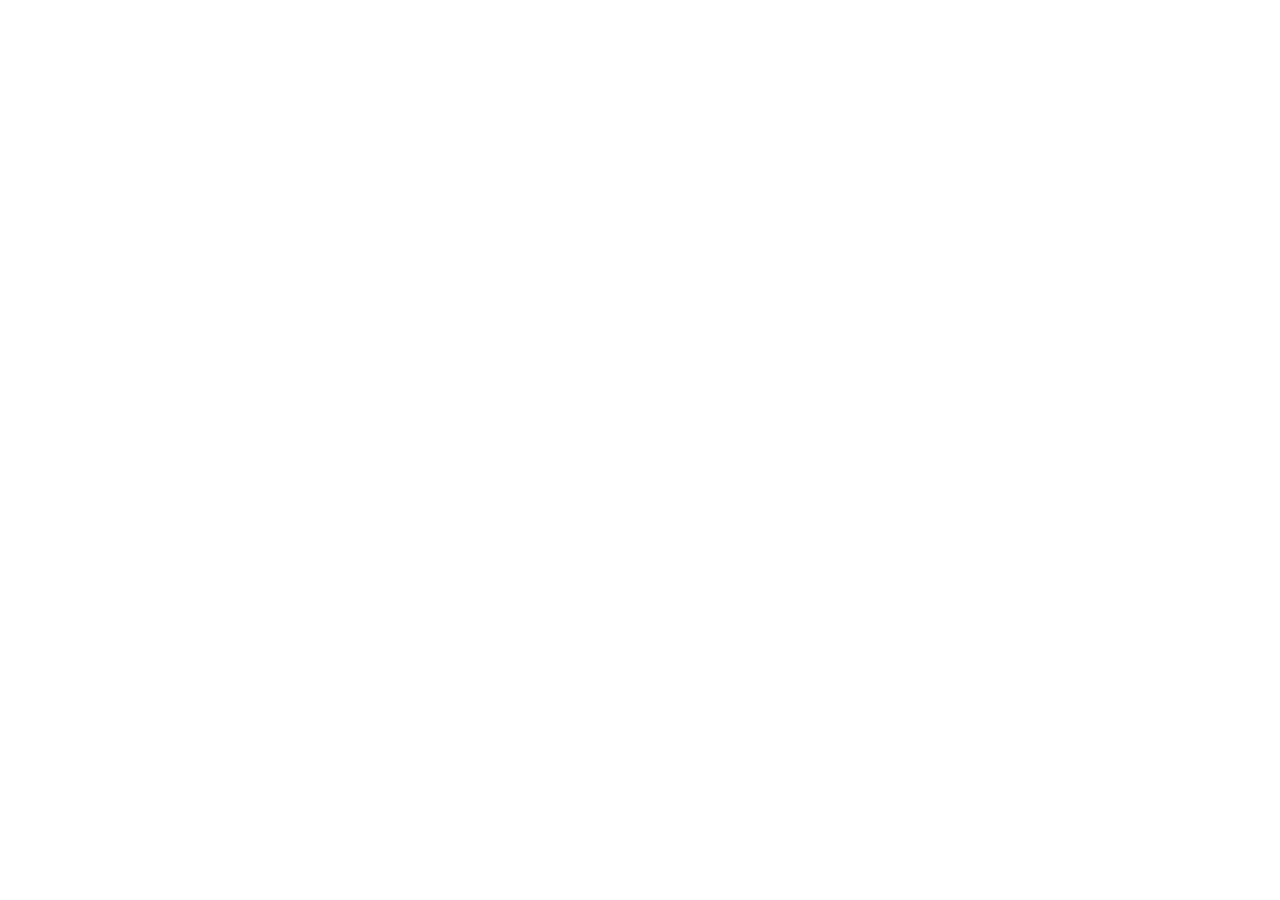
==== index.html @ 8d943734 "JavaScript Task1 Submission" ====
<!DOCTYPE html>
<html lang="en">
<head>
    <meta charset="UTF-8">
    <meta name="viewport" content="width=device-width, initial-scale=1.0">
    <title>Task1</title>
</head>
<body>
    <script src="./task1.js"></script>
</body>
</html>
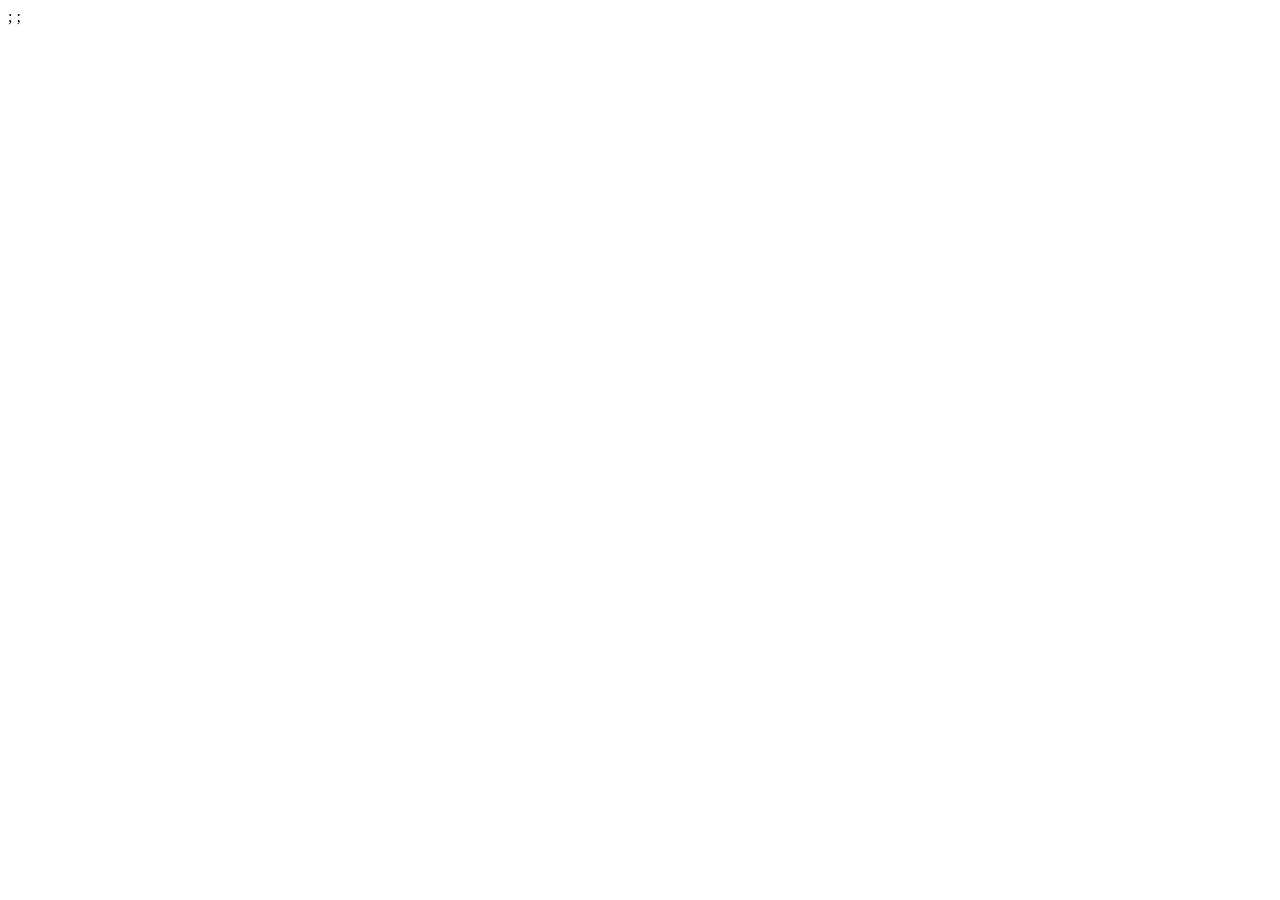
==== commit 645dfeca: "Completed JavaScript Loop and Function Tasks" ====
--- a/index.html
+++ b/index.html
@@ -6,6 +6,11 @@
     <title>Task1</title>
 </head>
 <body>
+
     <script src="./task1.js"></script>
+    <script src="./task2.js"></script>;
+    <script src="./task3.js"></script>;
+
+    
 </body>
 </html>
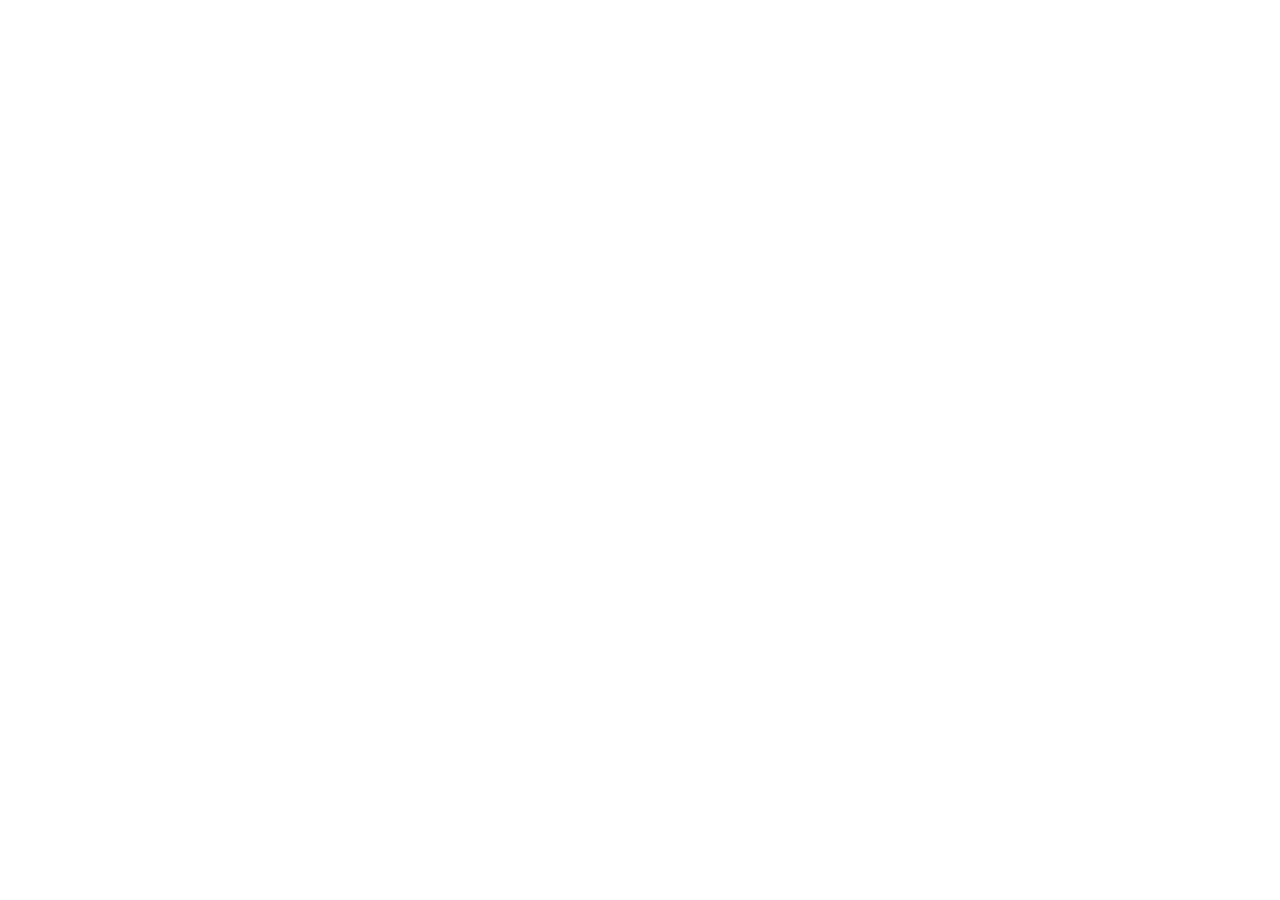
==== commit abe5ffac: "Completed JavaScript function and advanced concept tasks" ====
--- a/index.html
+++ b/index.html
@@ -7,9 +7,10 @@
 </head>
 <body>
 
-    <script src="./task1.js"></script>
+    <!-- <script src="./task1.js"></script>
     <script src="./task2.js"></script>;
-    <script src="./task3.js"></script>;
+    <script src="./task3.js"></script>; -->
+    <script src="./task4.js"></script>
 
     
 </body>
